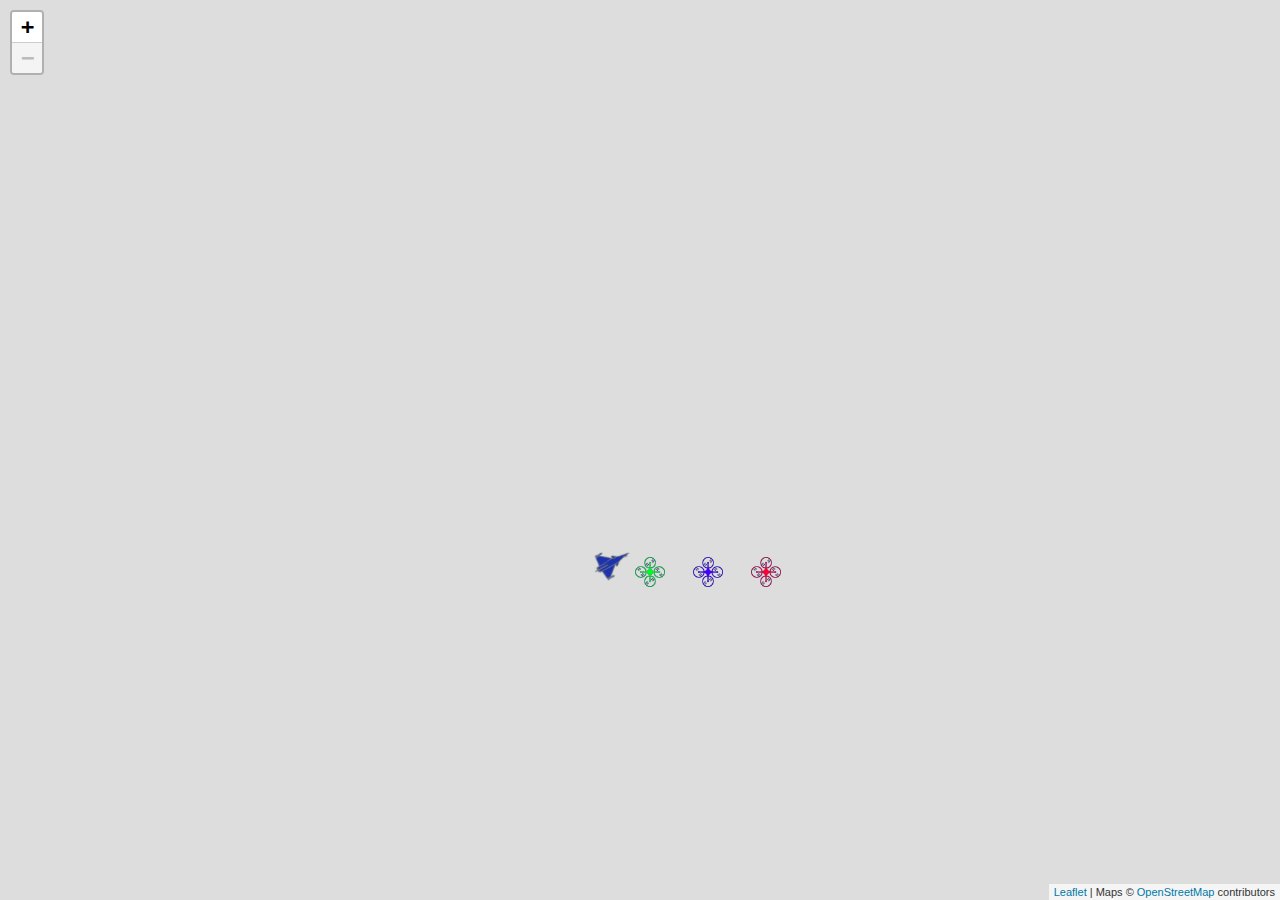
==== airTime.html @ 37b68ced "First" ====
<!DOCTYPE html>

<html>

<head>
    <title>AirTime</title>

    <!-- META INFORMATION -->

    <meta charset="UTF-8">
    <meta http-equiv="content-type" content="text/html; charset=UTF-8">

    <meta name="description" content="">
    <meta name="keywords" content="">
    <meta name="author" content="Gagan">

    <!-- CSS & JS-->
    <link rel="stylesheet" href="leaflet.css" />
    <link rel="stylesheet" href="style.css" />
    <script type="text/javascript" src="jquery-1.8.2.min.js"></script>
    <script type="text/javascript" src="jquery.popupoverlay.js"></script> <!-- http://dev.vast.com/jquery-popup-overlay/ -->
	<script src="triangulr.js"></script>
	
</head>



<body id="bodyID">
    <main>

        <button class="popup1_open" name="open1" style="visibility:hidden; display: none">Open popup 1</button>
        <div id="popup1">
            <p>Map selection for search?</p>
            <button class="popup1_close" onclick="initialSettings(1, 1)">Manual</button>
            <button class="popup1_close" onclick="initialSettings(1, 0)">Auto</button>
        </div>
        <script>
            $(document).ready(function() {
                $('#popup1').popup({
                    opacity: 0.5,
                    transition: 'all 0.3s', 
                    backgroundactive: true
                });
            });
        </script>

        <button class="popup2_open" name="open2" style="visibility:hidden; display: none">Open popup 2</button>
        <div id="popup2">
            <p>Area selection for UAVs?</p>
            <button class="popup2_close" onclick="initialSettings(2, 1)">Manual</button>
            <button class="popup2_close" onclick="initialSettings(2, 0)">Auto</button>
        </div>
        <script>
            $(document).ready(function() {
                $('#popup2').popup({
                    opacity: 0.5,
                    transition: 'all 0.3s',
                    backgroundactive: true
                });
            });
        </script>

        <button class="popup3_open" name="open3" style="visibility:hidden; display: none">Open popup 3</button>
        <div id="popup3">
            <p>Select points to create search area</p><p>Then press 'OK'</p>
            <button class="popup3_close" onclick="initialSettings(3, 1)">OK</button>
        </div>
        <script>
            $(document).ready(function() {
                $('#popup3').popup({
                    opacity: 0.5,
                    transition: 'all 0.3s',
                    backgroundactive: true
                });
            });
        </script>

        <button class="popupCancelArea_open" name="popupCancelArea" style="visibility:hidden; display: none">popupCancelArea</button>
        <div id="popupCancelArea">
            <p>Want to change last selection?</p>
            <button class="popupCancelArea_close" onclick="initialSettings(4, 1)">Yes</button>
            <button class="popupCancelArea_close" onclick="initialSettings(4, 0)">No</button>
        </div>
        <script>
            $(document).ready(function() {
                $('#popupCancelArea').popup({
                    opacity: 0.5,
                    transition: 'all 0.3s',
                    backgroundactive: true
                });
            });
        </script>

        <button class="popup4_open" name="open4" style="visibility:hidden; display: none">Open popup 4</button>
        <div id="popup4">
            <p>Want to add another area?</p>    
            <button class="popup4_close" onclick="initialSettings(5, 1)">Yes</button>
            <button class="popup4_close" onclick="initialSettings(5, 0)">No</button>
        </div>
        <script>
            $(document).ready(function() {
                $('#popup4').popup({
                    opacity: 0.5,
                    transition: 'all 0.3s',
                    backgroundactive: true
                });
            });
        </script>

        <!-- Popup for Checklist -->
        <button class="clPopup_open" name="clPopup_button" style="visibility:hidden; display: none">Open popup Clecklist</button>
        <div id="clPopup">
            <p id="blockForCl">
                Enter <span style="color:rgb(149, 1, 1)">'Cabin pressure 1 2 5'</span>
            <br><br>
                Enter <span style="color:rgb(149, 1, 1)">'GPWS G/S mode Sys'</span>
            <br><br>
                Enter <span style="color:rgb(149, 1, 1)">'Anti Ice wings all'</span>
            <br><br>
                Enter <span style="color:rgb(149, 1, 1)">'Altimeter standard QNH'</span>
            <br><br>
                Enter <span style="color:rgb(149, 1, 1)">'Signs: Seat belt & No Smoking'</span>
            </p>


            <p style="color: rgb(3, 6, 185); font-size: 12px">Use &#x2B06 for capital letters <br> 'c' to clear</p>    
            <button class="clPopup_close" name="clPopup_close" style="visibility:hidden; display: none"></button>
        </div>
        <script>
            $(document).ready(function() {
                // document.getElementById("blockForCl").innerHTML = document.getElementById("clPopup_button").innerHTML;
                $('#clPopup').popup({
                    vertical: 'top',
                    opacity: 0.5,
                    transition: 'all 0.3s', 
                    backgroundactive: true,
                    horizontal: 'left',
                });
            });
        </script>

        
        <section>
            <div id="map">
            </div>
        </section>

    </main>

    <script type="text/javascript" src="leaflet.js"></script>
    <script type="text/javascript" src="leaflet.rotatedMarker.js"></script>
    <script type="text/javascript" src="MovingMarker.js"></script>
    <script type="text/javascript" src="script.js"></script>
</body>
</html>
---- leaflet.css ----
/* required styles */

.leaflet-pane,
.leaflet-tile,
.leaflet-marker-icon,
.leaflet-marker-shadow,
.leaflet-tile-container,
.leaflet-pane > svg,
.leaflet-pane > canvas,
.leaflet-zoom-box,
.leaflet-image-layer,
.leaflet-layer {
	position: absolute;
	left: 0;
	top: 0;
	}
.leaflet-container {
	overflow: hidden;
	}
.leaflet-tile,
.leaflet-marker-icon,
.leaflet-marker-shadow {
	-webkit-user-select: none;
	   -moz-user-select: none;
	        user-select: none;
	  -webkit-user-drag: none;
	}
/* Safari renders non-retina tile on retina better with this, but Chrome is worse */
.leaflet-safari .leaflet-tile {
	image-rendering: -webkit-optimize-contrast;
	}
/* hack that prevents hw layers "stretching" when loading new tiles */
.leaflet-safari .leaflet-tile-container {
	width: 1600px;
	height: 1600px;
	-webkit-transform-origin: 0 0;
	}
.leaflet-marker-icon,
.leaflet-marker-shadow {
	display: block;
	}
/* .leaflet-container svg: reset svg max-width decleration shipped in Joomla! (joomla.org) 3.x */
/* .leaflet-container img: map is broken in FF if you have max-width: 100% on tiles */
.leaflet-container .leaflet-overlay-pane svg,
.leaflet-container .leaflet-marker-pane img,
.leaflet-container .leaflet-shadow-pane img,
.leaflet-container .leaflet-tile-pane img,
.leaflet-container img.leaflet-image-layer,
.leaflet-container .leaflet-tile {
	max-width: none !important;
	max-height: none !important;
	}

.leaflet-container.leaflet-touch-zoom {
	-ms-touch-action: pan-x pan-y;
	touch-action: pan-x pan-y;
	}
.leaflet-container.leaflet-touch-drag {
	-ms-touch-action: pinch-zoom;
	/* Fallback for FF which doesn't support pinch-zoom */
	touch-action: none;
	touch-action: pinch-zoom;
}
.leaflet-container.leaflet-touch-drag.leaflet-touch-zoom {
	-ms-touch-action: none;
	touch-action: none;
}
.leaflet-container {
	-webkit-tap-highlight-color: transparent;
}
.leaflet-container a {
	-webkit-tap-highlight-color: rgba(51, 181, 229, 0.4);
}
.leaflet-tile {
	filter: inherit;
	visibility: hidden;
	}
.leaflet-tile-loaded {
	visibility: inherit;
	}
.leaflet-zoom-box {
	width: 0;
	height: 0;
	-moz-box-sizing: border-box;
	     box-sizing: border-box;
	z-index: 800;
	}
/* workaround for https://bugzilla.mozilla.org/show_bug.cgi?id=888319 */
.leaflet-overlay-pane svg {
	-moz-user-select: none;
	}

.leaflet-pane         { z-index: 400; }

.leaflet-tile-pane    { z-index: 200; }
.leaflet-overlay-pane { z-index: 400; }
.leaflet-shadow-pane  { z-index: 500; }
.leaflet-marker-pane  { z-index: 600; }
.leaflet-tooltip-pane   { z-index: 650; }
.leaflet-popup-pane   { z-index: 700; }

.leaflet-map-pane canvas { z-index: 100; }
.leaflet-map-pane svg    { z-index: 200; }

.leaflet-vml-shape {
	width: 1px;
	height: 1px;
	}
.lvml {
	behavior: url(#default#VML);
	display: inline-block;
	position: absolute;
	}


/* control positioning */

.leaflet-control {
	position: relative;
	z-index: 800;
	pointer-events: visiblePainted; /* IE 9-10 doesn't have auto */
	pointer-events: auto;
	}
.leaflet-top,
.leaflet-bottom {
	position: absolute;
	z-index: 1000;
	pointer-events: none;
	}
.leaflet-top {
	top: 0;
	}
.leaflet-right {
	right: 0;
	}
.leaflet-bottom {
	bottom: 0;
	}
.leaflet-left {
	left: 0;
	}
.leaflet-control {
	float: left;
	clear: both;
	}
.leaflet-right .leaflet-control {
	float: right;
	}
.leaflet-top .leaflet-control {
	margin-top: 10px;
	}
.leaflet-bottom .leaflet-control {
	margin-bottom: 10px;
	}
.leaflet-left .leaflet-control {
	margin-left: 10px;
	}
.leaflet-right .leaflet-control {
	margin-right: 10px;
	}


/* zoom and fade animations */

.leaflet-fade-anim .leaflet-tile {
	will-change: opacity;
	}
.leaflet-fade-anim .leaflet-popup {
	opacity: 0;
	-webkit-transition: opacity 0.2s linear;
	   -moz-transition: opacity 0.2s linear;
	        transition: opacity 0.2s linear;
	}
.leaflet-fade-anim .leaflet-map-pane .leaflet-popup {
	opacity: 1;
	}
.leaflet-zoom-animated {
	-webkit-transform-origin: 0 0;
	    -ms-transform-origin: 0 0;
	        transform-origin: 0 0;
	}
.leaflet-zoom-anim .leaflet-zoom-animated {
	will-change: transform;
	}
.leaflet-zoom-anim .leaflet-zoom-animated {
	-webkit-transition: -webkit-transform 0.25s cubic-bezier(0,0,0.25,1);
	   -moz-transition:    -moz-transform 0.25s cubic-bezier(0,0,0.25,1);
	        transition:         transform 0.25s cubic-bezier(0,0,0.25,1);
	}
.leaflet-zoom-anim .leaflet-tile,
.leaflet-pan-anim .leaflet-tile {
	-webkit-transition: none;
	   -moz-transition: none;
	        transition: none;
	}

.leaflet-zoom-anim .leaflet-zoom-hide {
	visibility: hidden;
	}


/* cursors */

.leaflet-interactive {
	cursor: pointer;
	}
.leaflet-grab {
	cursor: -webkit-grab;
	cursor:    -moz-grab;
	cursor:         grab;
	}
.leaflet-crosshair,
.leaflet-crosshair .leaflet-interactive {
	cursor: crosshair;
	}
.leaflet-popup-pane,
.leaflet-control {
	cursor: auto;
	}
.leaflet-dragging .leaflet-grab,
.leaflet-dragging .leaflet-grab .leaflet-interactive,
.leaflet-dragging .leaflet-marker-draggable {
	cursor: move;
	cursor: -webkit-grabbing;
	cursor:    -moz-grabbing;
	cursor:         grabbing;
	}

/* marker & overlays interactivity */
.leaflet-marker-icon,
.leaflet-marker-shadow,
.leaflet-image-layer,
.leaflet-pane > svg path,
.leaflet-tile-container {
	pointer-events: none;
	}

.leaflet-marker-icon.leaflet-interactive,
.leaflet-image-layer.leaflet-interactive,
.leaflet-pane > svg path.leaflet-interactive {
	pointer-events: visiblePainted; /* IE 9-10 doesn't have auto */
	pointer-events: auto;
	}

/* visual tweaks */

.leaflet-container {
	background: #ddd;
	outline: 0;
	}
.leaflet-container a {
	color: #0078A8;
	}
.leaflet-container a.leaflet-active {
	outline: 2px solid orange;
	}
.leaflet-zoom-box {
	border: 2px dotted #38f;
	background: rgba(255,255,255,0.5);
	}


/* general typography */
.leaflet-container {
	font: 12px/1.5 "Helvetica Neue", Arial, Helvetica, sans-serif;
	}


/* general toolbar styles */

.leaflet-bar {
	box-shadow: 0 1px 5px rgba(0,0,0,0.65);
	border-radius: 4px;
	}
.leaflet-bar a,
.leaflet-bar a:hover {
	background-color: #fff;
	border-bottom: 1px solid #ccc;
	width: 26px;
	height: 26px;
	line-height: 26px;
	display: block;
	text-align: center;
	text-decoration: none;
	color: black;
	}
.leaflet-bar a,
.leaflet-control-layers-toggle {
	background-position: 50% 50%;
	background-repeat: no-repeat;
	display: block;
	}
.leaflet-bar a:hover {
	background-color: #f4f4f4;
	}
.leaflet-bar a:first-child {
	border-top-left-radius: 4px;
	border-top-right-radius: 4px;
	}
.leaflet-bar a:last-child {
	border-bottom-left-radius: 4px;
	border-bottom-right-radius: 4px;
	border-bottom: none;
	}
.leaflet-bar a.leaflet-disabled {
	cursor: default;
	background-color: #f4f4f4;
	color: #bbb;
	}

.leaflet-touch .leaflet-bar a {
	width: 30px;
	height: 30px;
	line-height: 30px;
	}
.leaflet-touch .leaflet-bar a:first-child {
	border-top-left-radius: 2px;
	border-top-right-radius: 2px;
	}
.leaflet-touch .leaflet-bar a:last-child {
	border-bottom-left-radius: 2px;
	border-bottom-right-radius: 2px;
	}

/* zoom control */

.leaflet-control-zoom-in,
.leaflet-control-zoom-out {
	font: bold 18px 'Lucida Console', Monaco, monospace;
	text-indent: 1px;
	}

.leaflet-touch .leaflet-control-zoom-in, .leaflet-touch .leaflet-control-zoom-out  {
	font-size: 22px;
	}


/* layers control */

.leaflet-control-layers {
	box-shadow: 0 1px 5px rgba(0,0,0,0.4);
	background: #fff;
	border-radius: 5px;
	}
.leaflet-control-layers-toggle {
	background-image: url(images/layers.png);
	width: 36px;
	height: 36px;
	}
.leaflet-retina .leaflet-control-layers-toggle {
	background-image: url(images/layers-2x.png);
	background-size: 26px 26px;
	}
.leaflet-touch .leaflet-control-layers-toggle {
	width: 44px;
	height: 44px;
	}
.leaflet-control-layers .leaflet-control-layers-list,
.leaflet-control-layers-expanded .leaflet-control-layers-toggle {
	display: none;
	}
.leaflet-control-layers-expanded .leaflet-control-layers-list {
	display: block;
	position: relative;
	}
.leaflet-control-layers-expanded {
	padding: 6px 10px 6px 6px;
	color: #333;
	background: #fff;
	}
.leaflet-control-layers-scrollbar {
	overflow-y: scroll;
	overflow-x: hidden;
	padding-right: 5px;
	}
.leaflet-control-layers-selector {
	margin-top: 2px;
	position: relative;
	top: 1px;
	}
.leaflet-control-layers label {
	display: block;
	}
.leaflet-control-layers-separator {
	height: 0;
	border-top: 1px solid #ddd;
	margin: 5px -10px 5px -6px;
	}

/* Default icon URLs */
.leaflet-default-icon-path {
	background-image: url(images/marker-icon.png);
	}


/* attribution and scale controls */

.leaflet-container .leaflet-control-attribution {
	background: #fff;
	background: rgba(255, 255, 255, 0.7);
	margin: 0;
	}
.leaflet-control-attribution,
.leaflet-control-scale-line {
	padding: 0 5px;
	color: #333;
	}
.leaflet-control-attribution a {
	text-decoration: none;
	}
.leaflet-control-attribution a:hover {
	text-decoration: underline;
	}
.leaflet-container .leaflet-control-attribution,
.leaflet-container .leaflet-control-scale {
	font-size: 11px;
	}
.leaflet-left .leaflet-control-scale {
	margin-left: 5px;
	}
.leaflet-bottom .leaflet-control-scale {
	margin-bottom: 5px;
	}
.leaflet-control-scale-line {
	border: 2px solid #777;
	border-top: none;
	line-height: 1.1;
	padding: 2px 5px 1px;
	font-size: 11px;
	white-space: nowrap;
	overflow: hidden;
	-moz-box-sizing: border-box;
	     box-sizing: border-box;

	background: #fff;
	background: rgba(255, 255, 255, 0.5);
	}
.leaflet-control-scale-line:not(:first-child) {
	border-top: 2px solid #777;
	border-bottom: none;
	margin-top: -2px;
	}
.leaflet-control-scale-line:not(:first-child):not(:last-child) {
	border-bottom: 2px solid #777;
	}

.leaflet-touch .leaflet-control-attribution,
.leaflet-touch .leaflet-control-layers,
.leaflet-touch .leaflet-bar {
	box-shadow: none;
	}
.leaflet-touch .leaflet-control-layers,
.leaflet-touch .leaflet-bar {
	border: 2px solid rgba(0,0,0,0.2);
	background-clip: padding-box;
	}


/* popup */

.leaflet-popup {
	position: absolute;
	text-align: center;
	margin-bottom: 20px;
	}
.leaflet-popup-content-wrapper {
	padding: 1px;
	text-align: left;
	border-radius: 12px;
	}
.leaflet-popup-content {
	margin: 6px 5px; /* 13px 19px; */
	line-height: 0.4; /* 1.4 */
	}
.leaflet-popup-content p {
	margin: 18px 0;
	}
.leaflet-popup-tip-container {
	width: 40px;
	height: 20px;
	position: absolute;
	left: 50%;
	margin-left: -20px;
	overflow: hidden;
	pointer-events: none;
	}
.leaflet-popup-tip {
	width: 17px;
	height: 17px;
	padding: 1px;

	margin: -10px auto 0;

	-webkit-transform: rotate(45deg);
	   -moz-transform: rotate(45deg);
	    -ms-transform: rotate(45deg);
	        transform: rotate(45deg);
	}
.leaflet-popup-content-wrapper,
.leaflet-popup-tip {
	background: white;
	color: #333;
	box-shadow: 0 3px 14px rgba(0,0,0,0.4);
	}
.leaflet-container a.leaflet-popup-close-button {
	position: absolute;
	top: 0;
	right: 0;
	padding: 4px 4px 0 0;
	border: none;
	text-align: center;
	width: 18px;
	height: 14px;
	font: 16px/14px Tahoma, Verdana, sans-serif;
	color: #c3c3c3;
	text-decoration: none;
	font-weight: bold;
	background: transparent;
	}
.leaflet-container a.leaflet-popup-close-button:hover {
	color: #999;
	}
.leaflet-popup-scrolled {
	overflow: auto;
	border-bottom: 1px solid #ddd;
	border-top: 1px solid #ddd;
	}

.leaflet-oldie .leaflet-popup-content-wrapper {
	zoom: 1;
	}
.leaflet-oldie .leaflet-popup-tip {
	width: 24px;
	margin: 0 auto;

	-ms-filter: "progid:DXImageTransform.Microsoft.Matrix(M11=0.70710678, M12=0.70710678, M21=-0.70710678, M22=0.70710678)";
	filter: progid:DXImageTransform.Microsoft.Matrix(M11=0.70710678, M12=0.70710678, M21=-0.70710678, M22=0.70710678);
	}
.leaflet-oldie .leaflet-popup-tip-container {
	margin-top: -1px;
	}

.leaflet-oldie .leaflet-control-zoom,
.leaflet-oldie .leaflet-control-layers,
.leaflet-oldie .leaflet-popup-content-wrapper,
.leaflet-oldie .leaflet-popup-tip {
	border: 1px solid #999;
	}


/* div icon */

.leaflet-div-icon {
	background: #fff;
	border: 1px solid #666;
	}


/* Tooltip */
/* Base styles for the element that has a tooltip */
.leaflet-tooltip {
	position: absolute;
	padding: 6px;
	background-color: #fff;
	border: 1px solid #fff;
	border-radius: 3px;
	color: #222;
	white-space: nowrap;
	-webkit-user-select: none;
	-moz-user-select: none;
	-ms-user-select: none;
	user-select: none;
	pointer-events: none;
	box-shadow: 0 1px 3px rgba(0,0,0,0.4);
	}
.leaflet-tooltip.leaflet-clickable {
	cursor: pointer;
	pointer-events: auto;
	}
.leaflet-tooltip-top:before,
.leaflet-tooltip-bottom:before,
.leaflet-tooltip-left:before,
.leaflet-tooltip-right:before {
	position: absolute;
	pointer-events: none;
	border: 6px solid transparent;
	background: transparent;
	content: "";
	}

/* Directions */

.leaflet-tooltip-bottom {
	margin-top: 6px;
}
.leaflet-tooltip-top {
	margin-top: -6px;
}
.leaflet-tooltip-bottom:before,
.leaflet-tooltip-top:before {
	left: 50%;
	margin-left: -6px;
	}
.leaflet-tooltip-top:before {
	bottom: 0;
	margin-bottom: -12px;
	border-top-color: #fff;
	}
.leaflet-tooltip-bottom:before {
	top: 0;
	margin-top: -12px;
	margin-left: -6px;
	border-bottom-color: #fff;
	}
.leaflet-tooltip-left {
	margin-left: -6px;
}
.leaflet-tooltip-right {
	margin-left: 6px;
}
.leaflet-tooltip-left:before,
.leaflet-tooltip-right:before {
	top: 50%;
	margin-top: -6px;
	}
.leaflet-tooltip-left:before {
	right: 0;
	margin-right: -12px;
	border-left-color: #fff;
	}
.leaflet-tooltip-right:before {
	left: 0;
	margin-left: -12px;
	border-right-color: #fff;
	}
---- style.css ----
#map {
	height: 100%;
}

h1 {
	display: none;
}

html, body {
	height: 100%;
	margin: 0px;	
}

main {
	height: 100%;
}

section {
	height: 100%;
}

button {
	width: 45%;
	background-color: #8B0000;
	color: white;
	padding: 2px 2px 0px 2px;
	margin: 0px 0;
	border: none;
	border-radius: 2px;
	cursor: pointer;
}

button:hover {
	background-color: #4CAF50;
}	

.dot {
    height: 14px;
    width: 14px;
    border-radius: 50%;
    display: inline-block;
}
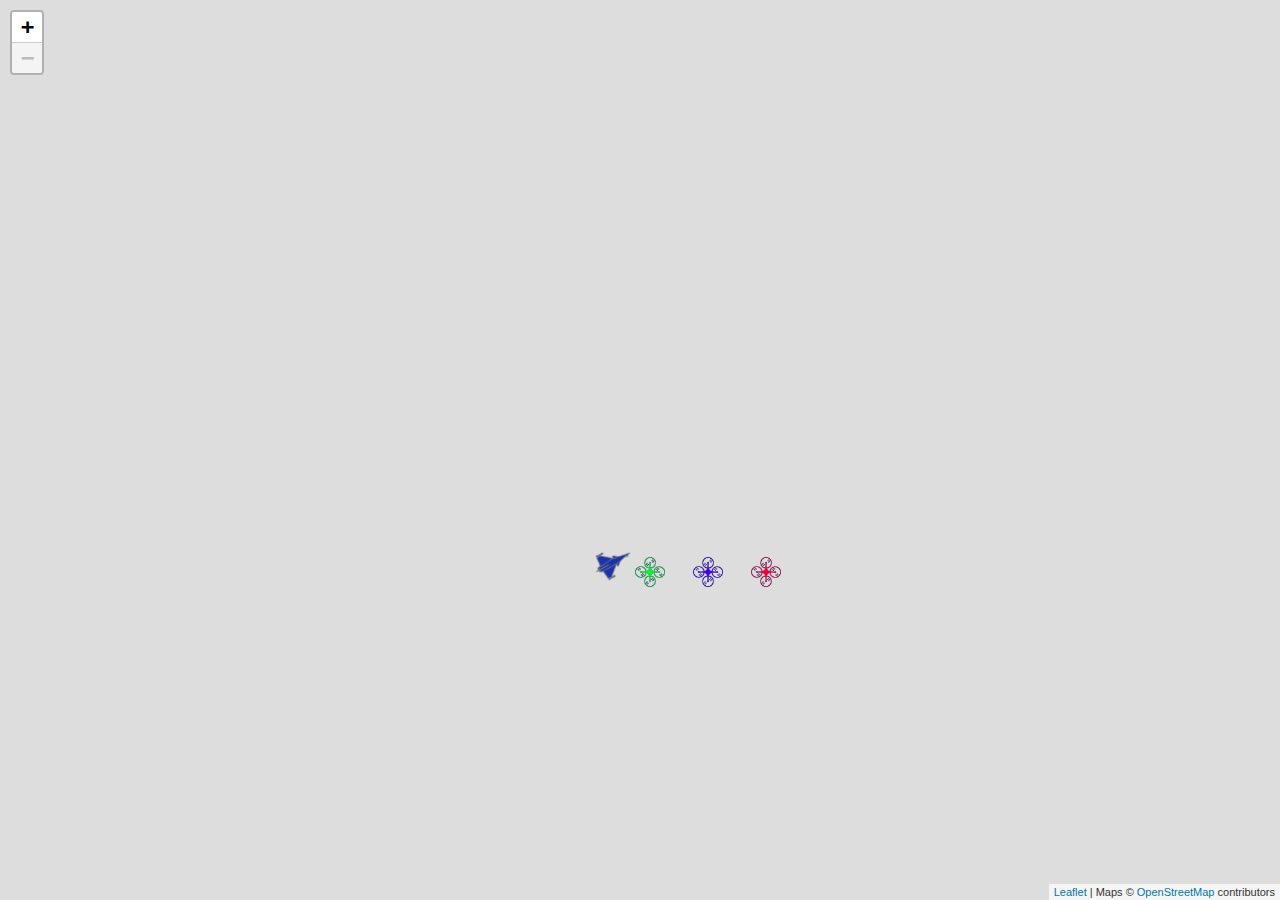
==== commit 90f73520: "some minor changes" ====
--- a/airTime.html
+++ b/airTime.html
@@ -111,15 +111,25 @@
         <button class="clPopup_open" name="clPopup_button" style="visibility:hidden; display: none">Open popup Clecklist</button>
         <div id="clPopup">
             <p id="blockForCl">
-                Enter <span style="color:rgb(149, 1, 1)">'Cabin pressure 1 2 5'</span>
+                Enter <span style="color:rgb(149, 1, 1)">'Cabin pressure'</span>
             <br><br>
-                Enter <span style="color:rgb(149, 1, 1)">'GPWS G/S mode Sys'</span>
+                Enter <span style="color:rgb(149, 1, 1)">'mode Sys'</span>
             <br><br>
-                Enter <span style="color:rgb(149, 1, 1)">'Anti Ice wings all'</span>
+                Enter <span style="color:rgb(149, 1, 1)">'GPWS G/S'</span>  
             <br><br>
-                Enter <span style="color:rgb(149, 1, 1)">'Altimeter standard QNH'</span>
+                Enter <span style="color:rgb(149, 1, 1)">'Anti Ice'</span>
+                <br><br>
+                Enter <span style="color:rgb(149, 1, 1)">'wings all'</span>
             <br><br>
-                Enter <span style="color:rgb(149, 1, 1)">'Signs: Seat belt & No Smoking'</span>
+                Enter <span style="color:rgb(149, 1, 1)">'Altimeter standard'</span>
+            <br><br>
+                Enter <span style="color:rgb(149, 1, 1)">'QNH'</span>
+            <br><br>
+                Enter <span style="color:rgb(149, 1, 1)">'Signs:'</span>
+            <br><br>
+                Enter <span style="color:rgb(149, 1, 1)">'Seat belt'</span>
+            <br><br>
+                Enter <span style="color:rgb(149, 1, 1)">'No Smoking'</span>
             </p>
 
 
